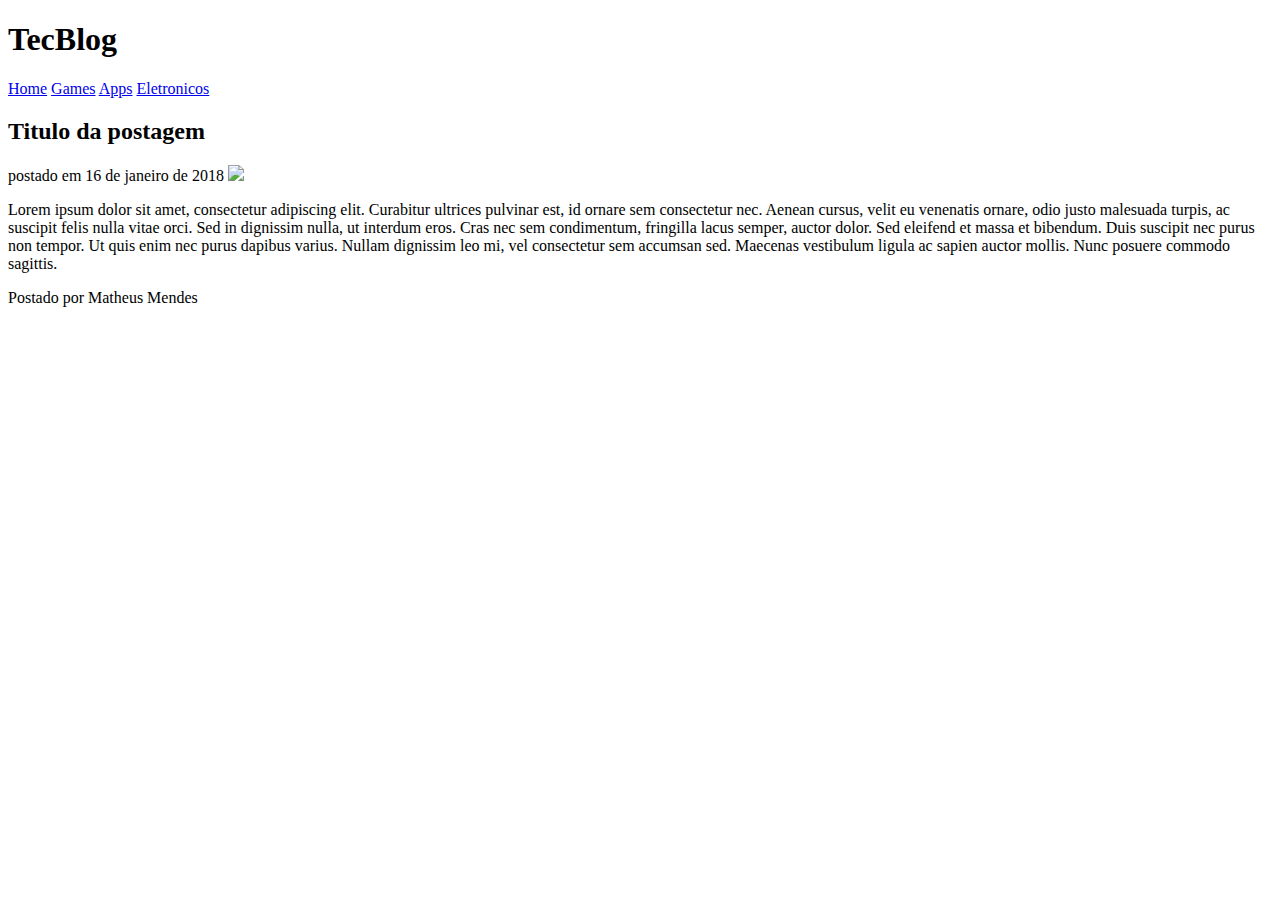
==== eletronicos.html @ 3e0c981c "." ====
<!doctype html> 
<html>

	<head>
		<title>Nome do Blog</title>
		<meta charset="utf-8">
		<link rel="stylesheet" type="text/css" href="css/estilo.css">
	</head>

	<body>
		<div id="navegacao">
			<div id="area">
				<h1 id="logo"><span class="verde">Tec</span>Blog</h1>
					<div id="menu">
						<a href="index.html">Home</a>
						<a href="games.html">Games</a>
						<a href="apps.html">Apps</a>
						<a href="eletronicos.html">Eletronicos</a>
					</div>
			</div>
		</div>

		<div id="area-principal">
			<div id="postagem">
				<h2>Titulo da postagem</h2>
				<span class="data-postagem">postado em 16 de janeiro de 2018</span>
				<img class="img-postagem" src="img/imagem3.jpg">
				<p>
				Lorem ipsum dolor sit amet, consectetur adipiscing elit. Curabitur ultrices pulvinar est, id ornare sem consectetur nec. Aenean cursus, velit eu venenatis ornare, odio justo malesuada turpis, ac suscipit felis nulla vitae orci. Sed in dignissim nulla, ut interdum eros. Cras nec sem condimentum, fringilla lacus semper, auctor dolor. Sed eleifend et massa et bibendum. Duis suscipit nec purus non tempor. Ut quis enim nec purus dapibus varius. Nullam dignissim leo mi, vel consectetur sem accumsan sed. Maecenas vestibulum ligula ac sapien auctor mollis. Nunc posuere commodo sagittis.
				</p>
				<span class="postado">Postado por Matheus Mendes</span>
			</div>	
			
		</div>
		

	</body>

</html>
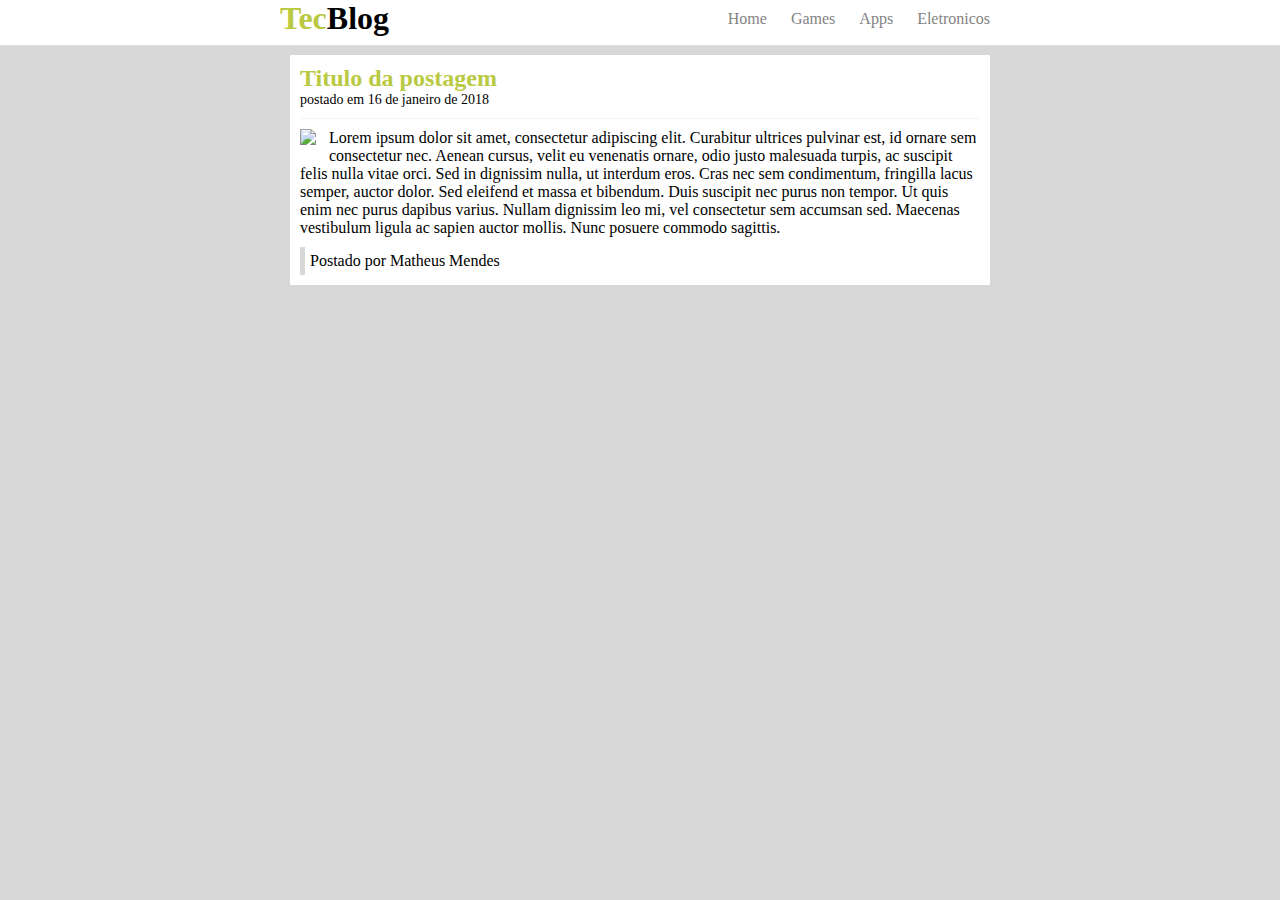
==== commit 968db2f6: "." ====
--- a/eletronicos.html
+++ b/eletronicos.html
@@ -30,7 +30,6 @@
 				</p>
 				<span class="postado">Postado por Matheus Mendes</span>
 			</div>	
-			
 		</div>
 		
 
--- a/css/estilo.css
+++ b/css/estilo.css
@@ -0,0 +1,121 @@
+/*Limpando formatação padrão*/
+*{
+	margin: 0;
+	padding: 0;
+}
+
+body{
+	font-size:16px;
+	font-family: ;
+	background: #d8d8d8;
+}
+
+h2{
+	color: #b9c941;
+}
+#navegacao{
+	background: #fff;
+	border-bottom: 1px solid #d8d8d8d8;
+	height: 45px;
+	position: fixed;
+	width: 100%;
+	top: 0;
+}
+
+#area {
+	width: 720px;
+	margin: 0 auto;
+}
+
+#area-principal {
+	width: 720px;
+	margin: 55px auto 10px auto;
+
+}
+
+#logo{
+	float: left;
+}
+
+#menu{
+	float:right;
+	padding: 10px 0px;
+}
+
+#postagem{
+	background: #fff;
+	padding: 10px;
+	margin:10px;
+}
+/*Formatação do menu*/
+a{
+	text-decoration: none;
+	padding: 5px 10px;
+}
+/*Links não visitados*/
+a:link{
+	color: #838383;
+}
+/*Links visitados*/
+a:visited{
+	color: #838383;
+}
+/*Links hover*/
+a:hover{
+	color: #fff;
+	background: #b9c941; 
+}
+/*Links active*/
+a:active{
+	color: #535353;
+}
+
+/*Classe*/
+.verde{
+	color: #b9c941;
+}
+
+.data-postagem{
+	font-size: 14px;
+	border-bottom: 1px solid #f4f4f4;
+	display: block;
+	padding-bottom: 10px;
+	margin-bottom: 10px;
+}
+
+.img-postagem{
+	float: left;
+	margin: 0 13px 10px 0;
+	max-width: 200px;
+	max-height: ;
+	width: auto;
+	height: auto;
+}
+
+.postado{
+	border-left: 5px solid #d8d8d8;
+	padding: 5px;
+	display: block;
+	margin-top: 10px;
+}
+
+.alerta{
+	padding: 20px;
+	background-color: #f44336;
+	color: white;
+	margin-bottom: 15px;
+
+.botao.fechar{
+	margin-left: 15px;
+    color: white;
+    font-weight: bold;
+    float: right;
+    font-size: 22px;
+    line-height: 20px;
+    cursor: pointer;
+    transition: 0.3s;
+}
+
+.botao-fechar:hover {
+	color: black;
+}